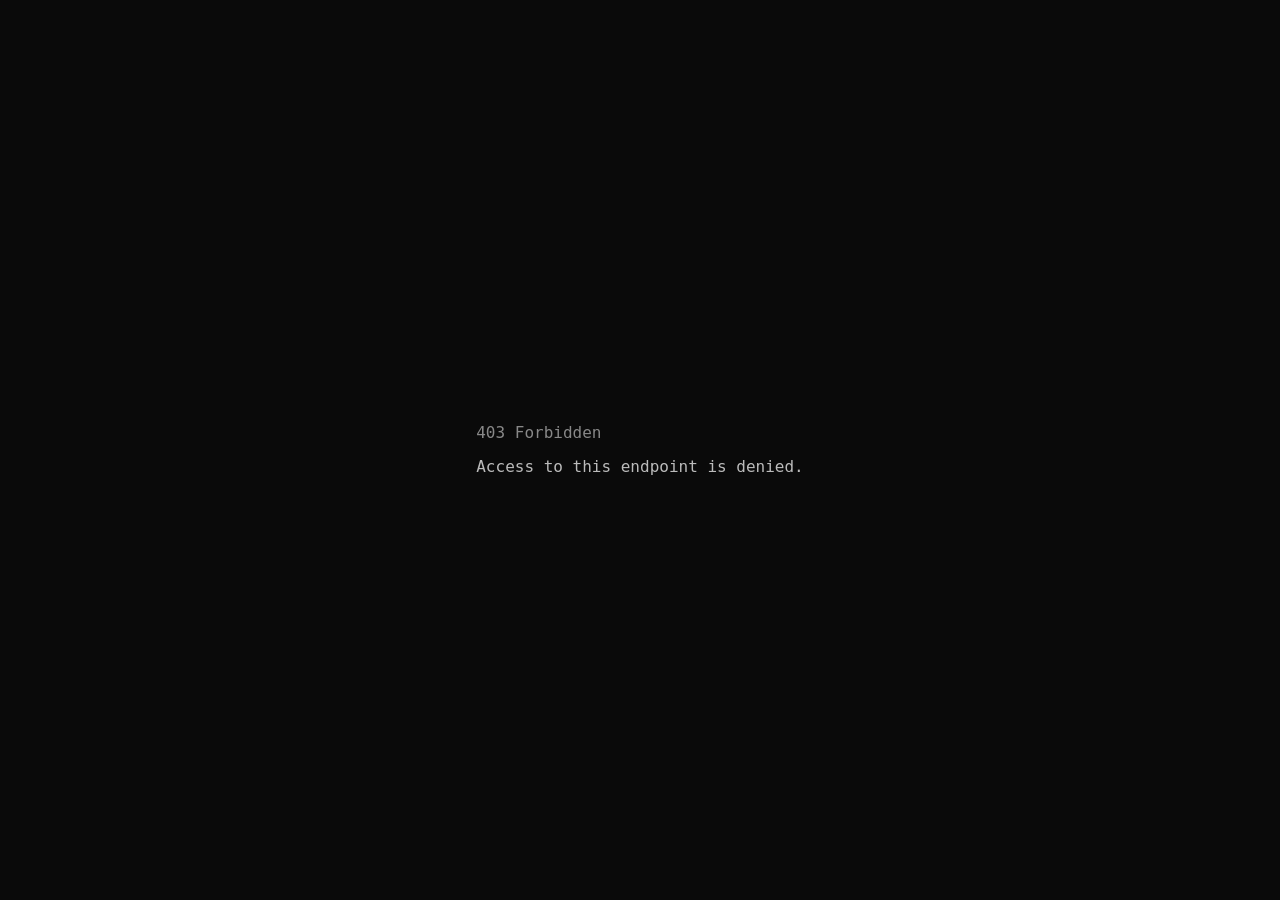
==== index.html @ 5c175370 "Create index.html" ====
<!DOCTYPE html>
<html lang="en">
<head>
<meta charset="UTF-8">
<title>403</title>
<style>
html, body {
    height: 100%;
    margin: 0;
    background-color: #0a0a0a;
    color: #c0c0c0;
    font-family: Consolas, monospace;
}

.container {
    display: flex;
    align-items: center;
    justify-content: center;
    height: 100%;
}

.box {
    text-align: left;
    line-height: 1.6;
}

.code {
    color: #888;
}

.msg {
    margin-top: 8px;
    color: #bbb;
}
</style>
</head>
<body>
<div class="container">
    <div class="box">
        <div class="code">403 Forbidden</div>
        <div class="msg">Access to this endpoint is denied.</div>
    </div>
</div>
</body>
</html>
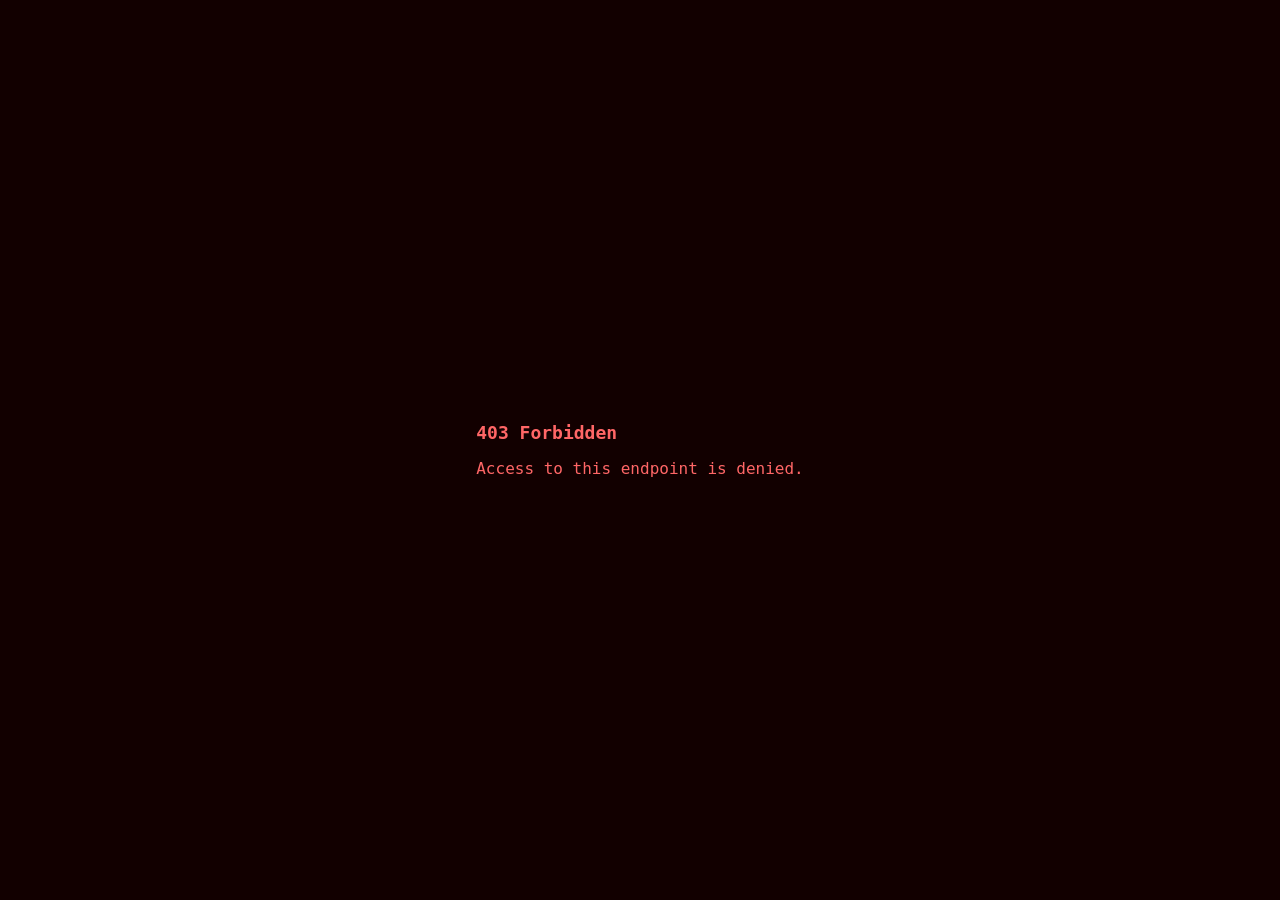
==== commit d6109289: "Update index.html with proper CSS" ====
--- a/index.html
+++ b/index.html
@@ -3,12 +3,13 @@
 <head>
 <meta charset="UTF-8">
 <title>403</title>
+
+<link rel="stylesheet" href="https://saphah-library.github.io/firebase/_data/css/restricted.css">
+
 <style>
 html, body {
     height: 100%;
     margin: 0;
-    background-color: #0a0a0a;
-    color: #c0c0c0;
     font-family: Consolas, monospace;
 }
 
@@ -25,15 +26,17 @@
 }
 
 .code {
-    color: #888;
+    font-size: 18px;
+    font-weight: bold;
 }
 
 .msg {
     margin-top: 8px;
-    color: #bbb;
 }
 </style>
+
 </head>
+
 <body>
 <div class="container">
     <div class="box">
